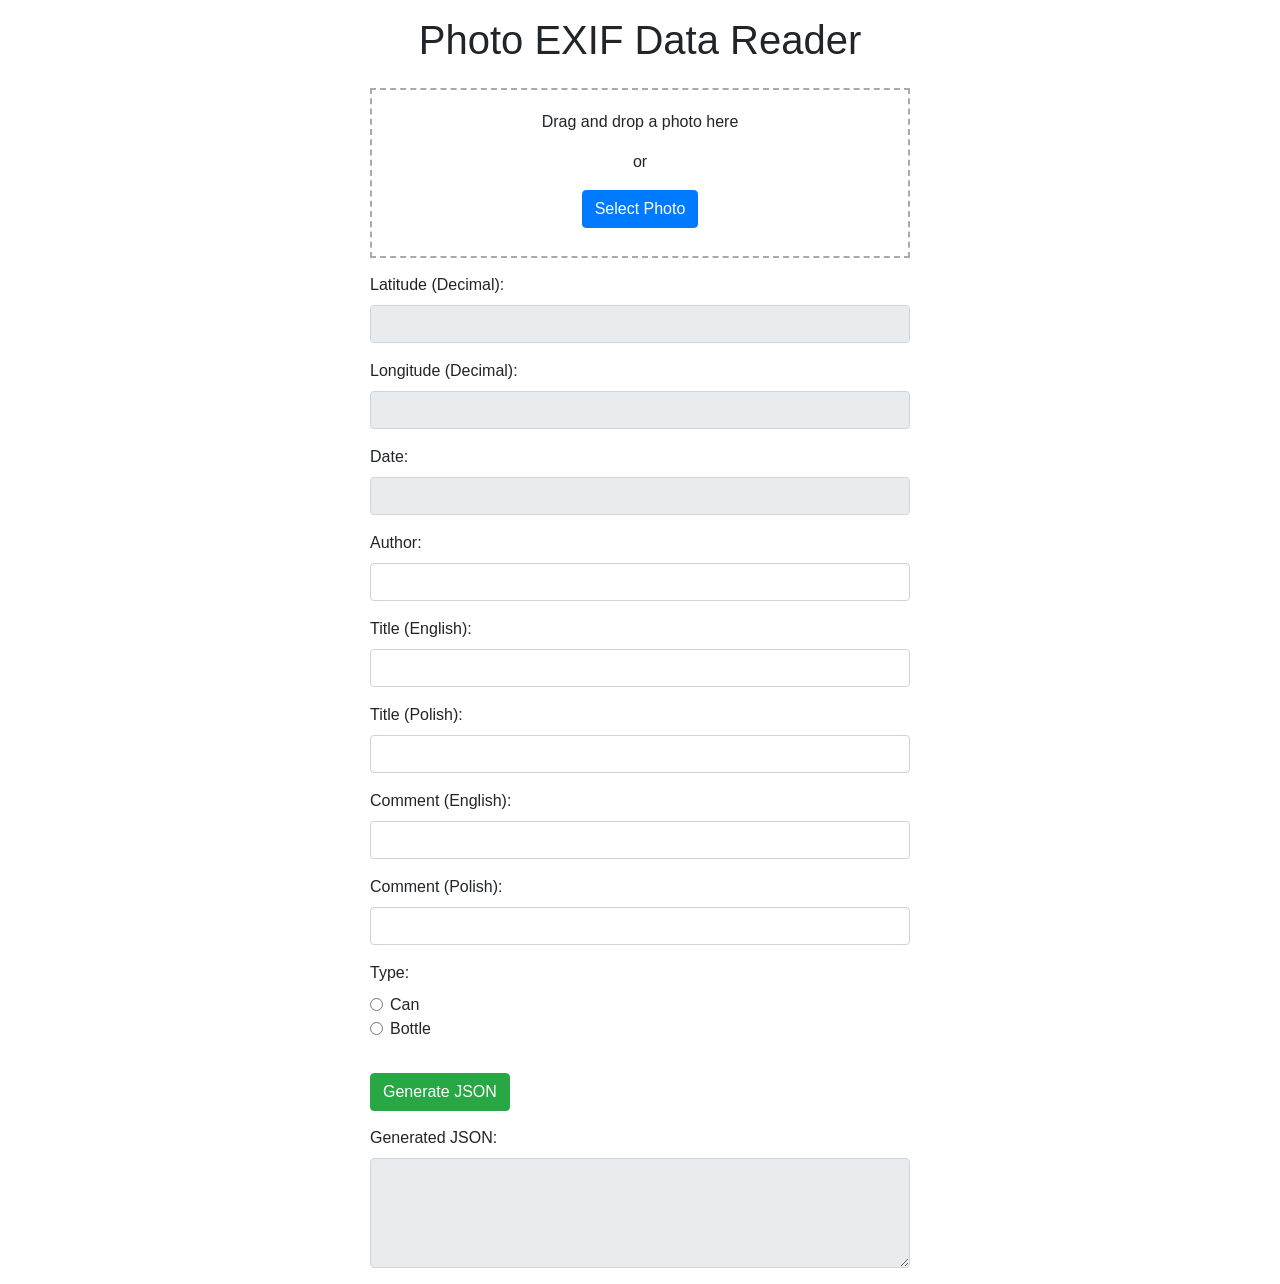
==== json-tool/index.html @ 927164b2 "Update language support: add titlePL field and fix field names - Updated README.md to document all a" ====
<!DOCTYPE html>
<html>

<head>
    <title>Photo EXIF Data Reader</title>
    <link rel="stylesheet" href="https://maxcdn.bootstrapcdn.com/bootstrap/4.5.2/css/bootstrap.min.css">    
    <link rel="icon" href="favicon.ico" type="image/x-icon">
    <style>
        #preview {
            max-width: 100%;
            max-height: 300px;
        }

        #dropArea {
            border: 2px dashed #aaa;
            padding: 20px;
            text-align: center;
        }

        .form-group {
            margin-top: 15px;
        }

    </style>
</head>

<body>
    <div class="container">
        <h1 class="text-center mt-3">Photo EXIF Data Reader</h1>
        <div class="row justify-content-center mt-4">
            <div class="col-12 col-md-6">
                <div id="dropArea" ondragover="allowDrop(event)" ondrop="handleDrop(event)">
                    <p>Drag and drop a photo here</p>
                    <p>or</p>
                    <input type="file" id="fileInput" accept="image/*" style="display: none;"
                        onchange="readExifData(this)">
                    <label for="fileInput" class="btn btn-primary">Select Photo</label>
                </div>
                <img id="preview" src="" alt="Preview" style="display: none;">
            </div>
        </div>
        <div class="row justify-content-center">
            <div class="col-12 col-md-6">
                <div class="form-group">
                    <label for="latitude">Latitude (Decimal):</label>
                    <input type="text" id="latitude" class="form-control" readonly>
                </div>
                <div class="form-group">
                    <label for="longitude">Longitude (Decimal):</label>
                    <input type="text" id="longitude" class="form-control" readonly>
                </div>
                <div class="form-group">
                    <label for="modifiedDate">Date:</label>
                    <input type="text" id="modifiedDate" class="form-control" readonly>
                    
                    <input type="hidden" id="modifiedDateDefault">
                </div>
                <div class="form-group">
                    <label for="author">Author:</label>
                    <input type="text" id="author" class="form-control">
                </div>
                <div class="form-group">
                    <label for="title">Title (English):</label>
                    <input type="text" id="title" class="form-control">
                </div>
                <div class="form-group">
                    <label for="titlePL">Title (Polish):</label>
                    <input type="text" id="titlePL" class="form-control">
                </div>
                <div class="form-group">
                    <label for="comment">Comment (English):</label>
                    <input type="text" id="comment" class="form-control">
                </div>
                <div class="form-group">
                    <label for="commentPL">Comment (Polish):</label>
                    <input type="text" id="commentPL" class="form-control">
                </div>
                <div class="form-group">
                    <label>Type:</label>
                    <div class="form-check">
                        <input type="radio" name="type" id="typeCan" value="Can" class="form-check-input">
                        <label for="typeCan" class="form-check-label">Can</label>
                    </div>
                    <div class="form-check">
                        <input type="radio" name="type" id="typeBottle" value="Bottle" class="form-check-input">
                        <label for="typeBottle" class="form-check-label">Bottle</label>
                    </div>
                </div>
                <button onclick="generateJSON()" class="btn btn-success mt-3">Generate JSON</button>
                <div class="form-group">
                    <label for="jsonOutput">Generated JSON:</label>
                    <textarea id="jsonOutput" class="form-control" rows="4" readonly></textarea>
                </div>
            </div>
        </div>
    </div>

    <script src="https://cdnjs.cloudflare.com/ajax/libs/exif-js/2.3.0/exif.js"></script>
    <script src="https://code.jquery.com/jquery-3.5.1.slim.min.js"></script>
    <script src="https://cdn.jsdelivr.net/npm/@popperjs/core@2.9.3/dist/umd/popper.min.js"></script>
    <script src="https://maxcdn.bootstrapcdn.com/bootstrap/4.5.2/js/bootstrap.min.js"></script>

    <script>
        function allowDrop(event) {
            event.preventDefault();
        }

        function handleDrop(event) {
            event.preventDefault();
            const file = event.dataTransfer.files[0];
            document.getElementById('fileInput').files = event.dataTransfer.files;
            readExifData(document.getElementById('fileInput'));
        }

        function readExifData(input) {
            if (input.files && input.files[0]) {
                const file = input.files[0];
                const reader = new FileReader();

                reader.onload = function (e) {
                    const img = new Image();
                    img.src = e.target.result;
                    img.onload = function () {
                        EXIF.getData(this, function () {
                            const lat = EXIF.getTag(this, 'GPSLatitude');
                            const lon = EXIF.getTag(this, 'GPSLongitude');
                            const modifiedDate = new Date(file.lastModified);

                            document.getElementById('latitude').value = lat ? getDecimalFromDMS(lat, EXIF.getTag(this, 'GPSLatitudeRef')) : '';
                            document.getElementById('longitude').value = lon ? getDecimalFromDMS(lon, EXIF.getTag(this, 'GPSLongitudeRef')) : '';
                            document.getElementById('modifiedDate').value = modifiedDate ? modifiedDate.toLocaleString() : '';
                            document.getElementById('modifiedDateDefault').value = modifiedDate ? modifiedDate : '';

                            document.getElementById('preview').src = e.target.result;
                            document.getElementById('preview').style.display = 'block';
                        });
                    };
                };

                reader.readAsDataURL(file);
            }
        }

        function getDecimalFromDMS(dms, ref) {
            const [degrees, minutes, seconds] = dms;
            const decimal = degrees + minutes / 60 + seconds / 3600;

            if (ref === 'S' || ref === 'W') {
                return -decimal;
            } else {
                return decimal;
            }
        }

        function generateJSON() {
            const latitude = parseFloat(document.getElementById('latitude').value) || 0;
            const longitude = parseFloat(document.getElementById('longitude').value) || 0;
            const photoInput = document.getElementById('fileInput');
            const photo = photoInput ? photoInput.value : '';
            const authorInput = document.getElementById('author');
            const author = authorInput ? authorInput.value : '';
            const titleInput = document.getElementById('title');
            const title = titleInput ? titleInput.value : '';
            const titlePLInput = document.getElementById('titlePL');
            const titlePL = titlePLInput ? titlePLInput.value : '';
            const commentInput = document.getElementById('comment');
            const comment = commentInput ? commentInput.value : '';
            const commentPLInput = document.getElementById('commentPL');
            const commentPL = commentPLInput ? commentPLInput.value : '';
            const typeInput = document.querySelector('input[name="type"]:checked');
            const type = typeInput ? typeInput.value.toLowerCase() : '';

            const photoPath = `photos/${author.toLowerCase()}/${photo.replace("C:\\fakepath\\", "")}`;


            const dateValueInput = document.getElementById('modifiedDateDefault');
            const dateValue = dateValueInput ? new Date(dateValueInput.value).toISOString(): '';


            const json = {
                latitude,
                longitude,
                photo: photoPath,
                author,
                title,
                ...(titlePL && { titlePL }),
                type,
                ...(comment && { comment }),
                ...(commentPL && { commentPL }),
                ...(dateValue && { datetime: dateValue })
            };

            const jsonOutput = JSON.stringify(json, null, 2);
            document.getElementById('jsonOutput').value = jsonOutput.replace(/"([^"]+)":/g, '$1:');
        }

    </script>
</body>

</html>
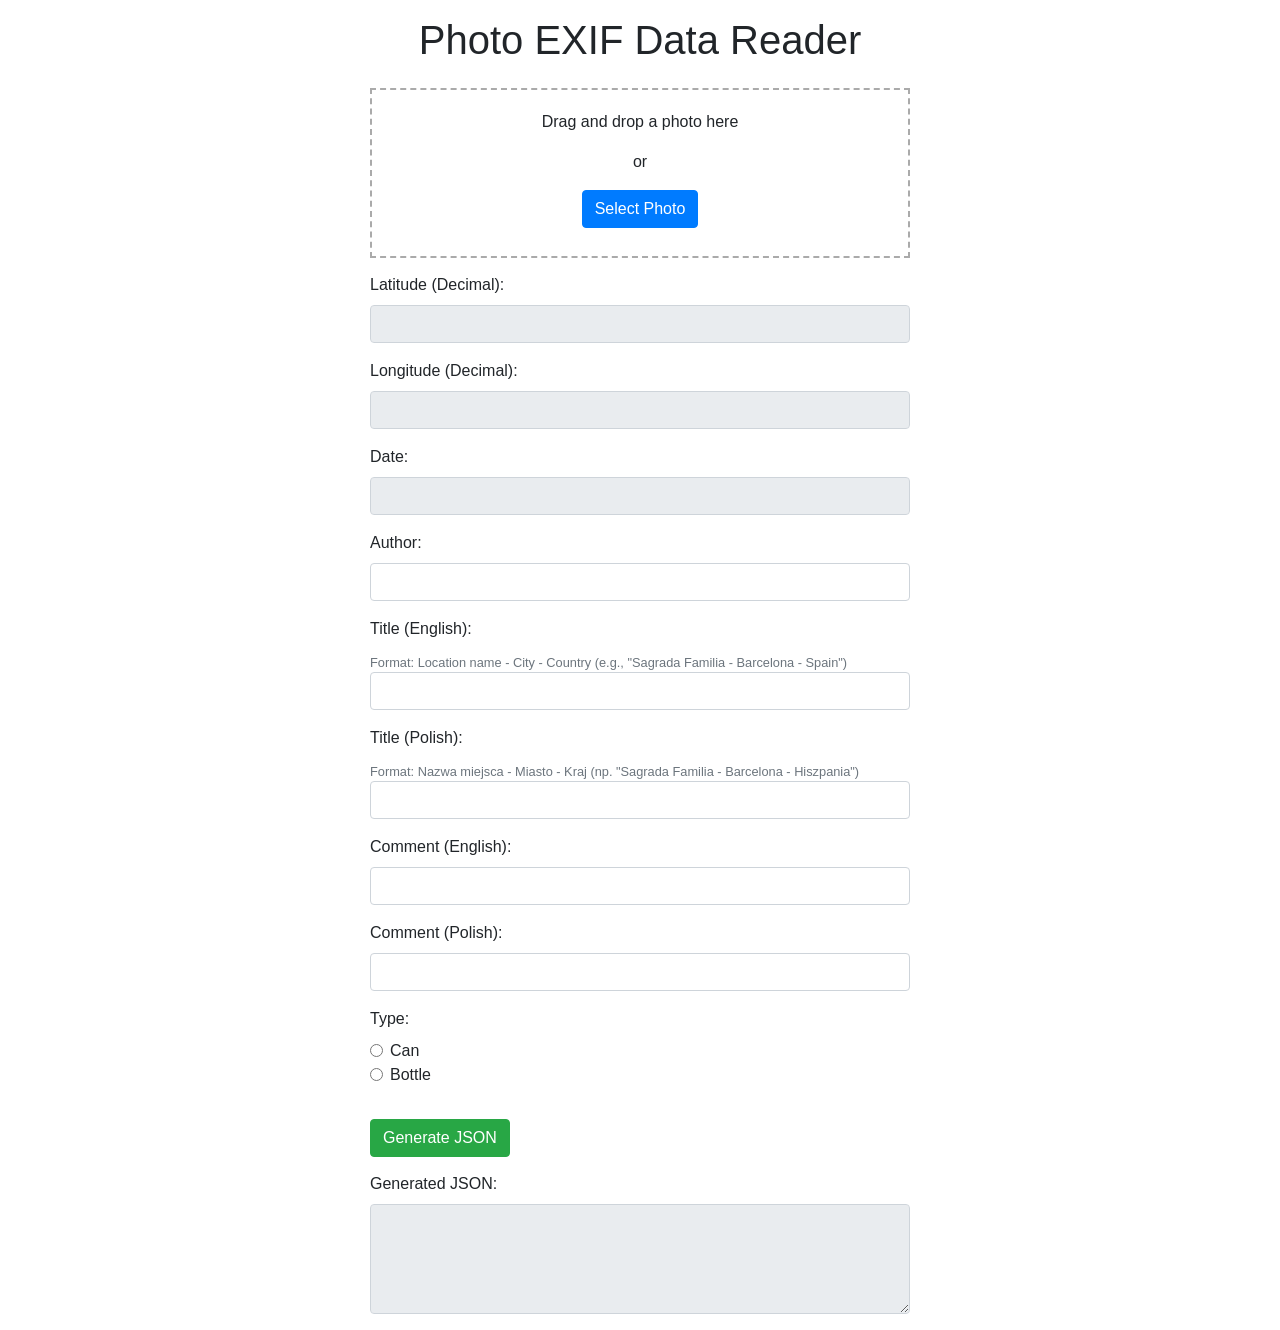
==== commit 9c6d4efb: "Add live search and formatting instructions to JSON tool - Add titlePL field for Polish title - Upda" ====
--- a/json-tool/index.html
+++ b/json-tool/index.html
@@ -61,11 +61,21 @@
                 </div>
                 <div class="form-group">
                     <label for="title">Title (English):</label>
-                    <input type="text" id="title" class="form-control">
+                    <small class="form-text text-muted">
+                        Format: Location name - City - Country (e.g., "Sagrada Familia - Barcelona - Spain")
+                    </small>
+                    <input type="text" id="title" class="form-control" oninput="searchSimilarMarkers()">
                 </div>
                 <div class="form-group">
                     <label for="titlePL">Title (Polish):</label>
-                    <input type="text" id="titlePL" class="form-control">
+                    <small class="form-text text-muted">
+                        Format: Nazwa miejsca - Miasto - Kraj (np. "Sagrada Familia - Barcelona - Hiszpania")
+                    </small>
+                    <input type="text" id="titlePL" class="form-control" oninput="searchSimilarMarkers()">
+                </div>
+                <div id="similarMarkers" class="alert alert-info" style="display: none;">
+                    <strong>Similar locations found:</strong>
+                    <ul id="similarMarkersList" style="margin-bottom: 0;"></ul>
                 </div>
                 <div class="form-group">
                     <label for="comment">Comment (English):</label>
@@ -99,6 +109,74 @@
     <script src="https://code.jquery.com/jquery-3.5.1.slim.min.js"></script>
     <script src="https://cdn.jsdelivr.net/npm/@popperjs/core@2.9.3/dist/umd/popper.min.js"></script>
     <script src="https://maxcdn.bootstrapcdn.com/bootstrap/4.5.2/js/bootstrap.min.js"></script>
+    <script src="../markers.js"></script>
+
+    <script>
+        // Global markers variable will be loaded from markers.js
+        let loadedMarkers = [];
+
+        // Wait for markers.js to load
+        window.addEventListener('load', function() {
+            if (typeof markers !== 'undefined') {
+                loadedMarkers = markers;
+                console.log('Loaded ' + loadedMarkers.length + ' markers for searching');
+            }
+        });
+
+        function searchSimilarMarkers() {
+            const titleInput = document.getElementById('title').value.toLowerCase();
+            const titlePLInput = document.getElementById('titlePL').value.toLowerCase();
+            const searchTerms = [titleInput, titlePLInput].filter(term => term.length > 2);
+
+            if (searchTerms.length === 0) {
+                document.getElementById('similarMarkers').style.display = 'none';
+                return;
+            }
+
+            const similarMarkers = [];
+            const searchWords = searchTerms.flatMap(term => term.split(/[-\s,]+/).filter(word => word.length > 2));
+
+            loadedMarkers.forEach(marker => {
+                const markerTitle = (marker.title || '').toLowerCase();
+                const markerTitlePL = (marker.titlePL || '').toLowerCase();
+
+                // Check if any search word matches in titles
+                const hasMatch = searchWords.some(word =>
+                    markerTitle.includes(word) || markerTitlePL.includes(word)
+                );
+
+                if (hasMatch) {
+                    // Calculate relevance score (how many words match)
+                    const score = searchWords.reduce((acc, word) => {
+                        return acc + (markerTitle.includes(word) ? 1 : 0) + (markerTitlePL.includes(word) ? 1 : 0);
+                    }, 0);
+
+                    similarMarkers.push({
+                        title: marker.title,
+                        titlePL: marker.titlePL,
+                        author: marker.author,
+                        score: score
+                    });
+                }
+            });
+
+            // Sort by relevance (higher score first)
+            similarMarkers.sort((a, b) => b.score - a.score);
+
+            // Display results
+            const markersList = document.getElementById('similarMarkersList');
+            const markersDiv = document.getElementById('similarMarkers');
+
+            if (similarMarkers.length > 0) {
+                markersList.innerHTML = similarMarkers.slice(0, 10).map(marker =>
+                    `<li><strong>EN:</strong> ${marker.title || 'N/A'}<br><strong>PL:</strong> ${marker.titlePL || 'N/A'}<br><small class="text-muted">Author: ${marker.author}</small></li>`
+                ).join('');
+                markersDiv.style.display = 'block';
+            } else {
+                markersDiv.style.display = 'none';
+            }
+        }
+    </script>
 
     <script>
         function allowDrop(event) {
